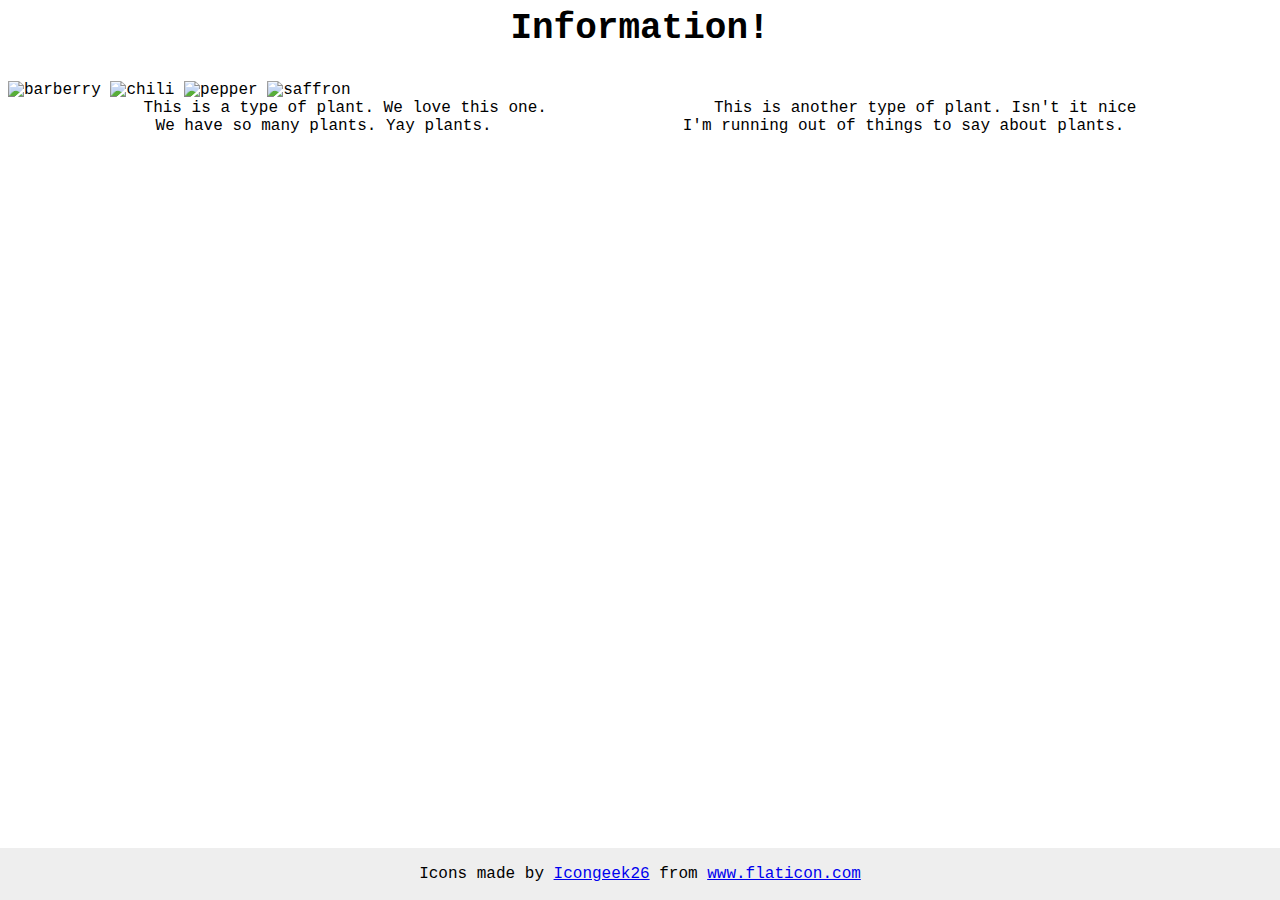
==== flex/04-flex-information/index.html @ 0cd78dcb "nested values to create better flex" ====
<!DOCTYPE html>
<html lang="en">
  <head>
    <meta charset="UTF-8">
    <meta http-equiv="X-UA-Compatible" content="IE=edge">
    <meta name="viewport" content="width=device-width, initial-scale=1.0">
    <title>Information</title>
    <link rel="stylesheet" href="style.css">
  </head>
  <body>
    <div class="header">
    <div class="title">Information!</div>
  </div>
  <div class="images">
    <img src="./images/barberry.png" alt="barberry">
       <img src="./images/chilli.png" alt="chili">  
    <img src="./images/pepper.png" alt="pepper">
        <img src="./images/saffron.png" alt="saffron">
  </div>
  <div class="itext">
    <div class="text">This is a type of plant. We love this one.</div>
    <div class="text">This is another type of plant. Isn't it nice</div>
    <div class="text">We have so many plants. Yay plants.</div>
    <div class="text">I'm running out of things to say about plants.</div>
  </div>
    <!-- disregard this section, it's here to give attribution to the creator of these icons -->
    <div class="footer">
      <div>Icons made by <a href="https://www.flaticon.com/authors/icongeek26" title="Icongeek26">Icongeek26</a> from <a href="https://www.flaticon.com/" title="Flaticon">www.flaticon.com</a></div>
    </div>
  </body>
</html>
---- flex/04-flex-information/style.css ----
body {
  font-family: 'Courier New', Courier, monospace;
}

header{
display: flex;
}

images{
  display: flex;
  align-items: center;
  justify-content: center;
  row-gap: 52px;
}

.itext {
  display: flex;
  flex-wrap: wrap;
  align-items: center;
  justify-content: space-around;
  margin: 0 52px; 
  
}

img {
  width: 200px;
  height: auto;

  
}

.title {
  font-size: 36px;
  font-weight: 900;
  text-align: center;
  margin-bottom: 32px;
}

/* do not edit this footer */
.footer {
  position: fixed;
  bottom: 0;
  left: 0;
  right: 0;
  height: 52px;
  display: flex;
  align-items: center;
  justify-content: center;
  background: #eee;
}
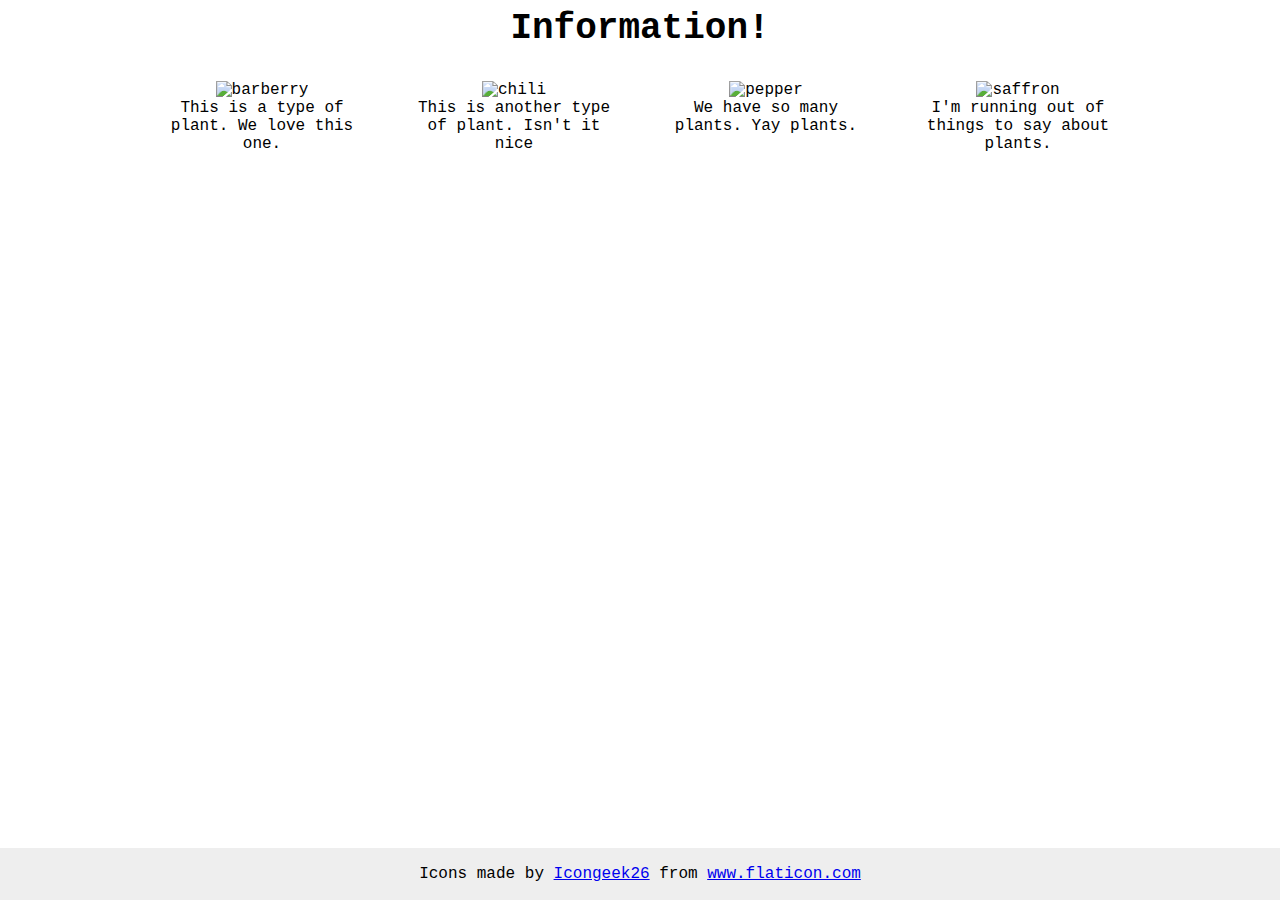
==== commit 33c984c5: "container for info only" ====
--- a/flex/04-flex-information/index.html
+++ b/flex/04-flex-information/index.html
@@ -12,17 +12,23 @@
     <div class="title">Information!</div>
   </div>
   <div class="images">
-    <img src="./images/barberry.png" alt="barberry">
-       <img src="./images/chilli.png" alt="chili">  
-    <img src="./images/pepper.png" alt="pepper">
-        <img src="./images/saffron.png" alt="saffron">
-  </div>
-  <div class="itext">
-    <div class="text">This is a type of plant. We love this one.</div>
-    <div class="text">This is another type of plant. Isn't it nice</div>
-    <div class="text">We have so many plants. Yay plants.</div>
-    <div class="text">I'm running out of things to say about plants.</div>
-  </div>
+    <div class="info">
+      <img src="./images/barberry.png" alt="barberry">
+      <div class="text">This is a type of plant. We love this one.</div>
+    </div>
+    <div class="info">
+      <img src="./images/chilli.png" alt="chili">
+      <div class="text">This is another type of plant. Isn't it nice</div>
+    </div>
+    <div class="info">
+      <img src="./images/pepper.png" alt="pepper">
+      <div class="text">We have so many plants. Yay plants.</div>
+    </div>
+    <div class="info">
+      <img src="./images/saffron.png" alt="saffron">
+      <div class="text">I'm running out of things to say about plants.</div>
+    </div>
+    </div>
     <!-- disregard this section, it's here to give attribution to the creator of these icons -->
     <div class="footer">
       <div>Icons made by <a href="https://www.flaticon.com/authors/icongeek26" title="Icongeek26">Icongeek26</a> from <a href="https://www.flaticon.com/" title="Flaticon">www.flaticon.com</a></div>
--- a/flex/04-flex-information/style.css
+++ b/flex/04-flex-information/style.css
@@ -1,38 +1,30 @@
 body {
   font-family: 'Courier New', Courier, monospace;
+  text-align: center;
 }
 
 header{
 display: flex;
 }
 
-images{
+.images{
   display: flex;
-  align-items: center;
   justify-content: center;
-  row-gap: 52px;
+  gap: 52px;
 }
 
-.itext {
-  display: flex;
-  flex-wrap: wrap;
-  align-items: center;
-  justify-content: space-around;
-  margin: 0 52px; 
-  
+.info {
+max-width: 200px;
 }
 
 img {
-  width: 200px;
-  height: auto;
-
-  
+  width: 100px;
+  height: 100px;
 }
 
 .title {
   font-size: 36px;
   font-weight: 900;
-  text-align: center;
   margin-bottom: 32px;
 }
 
